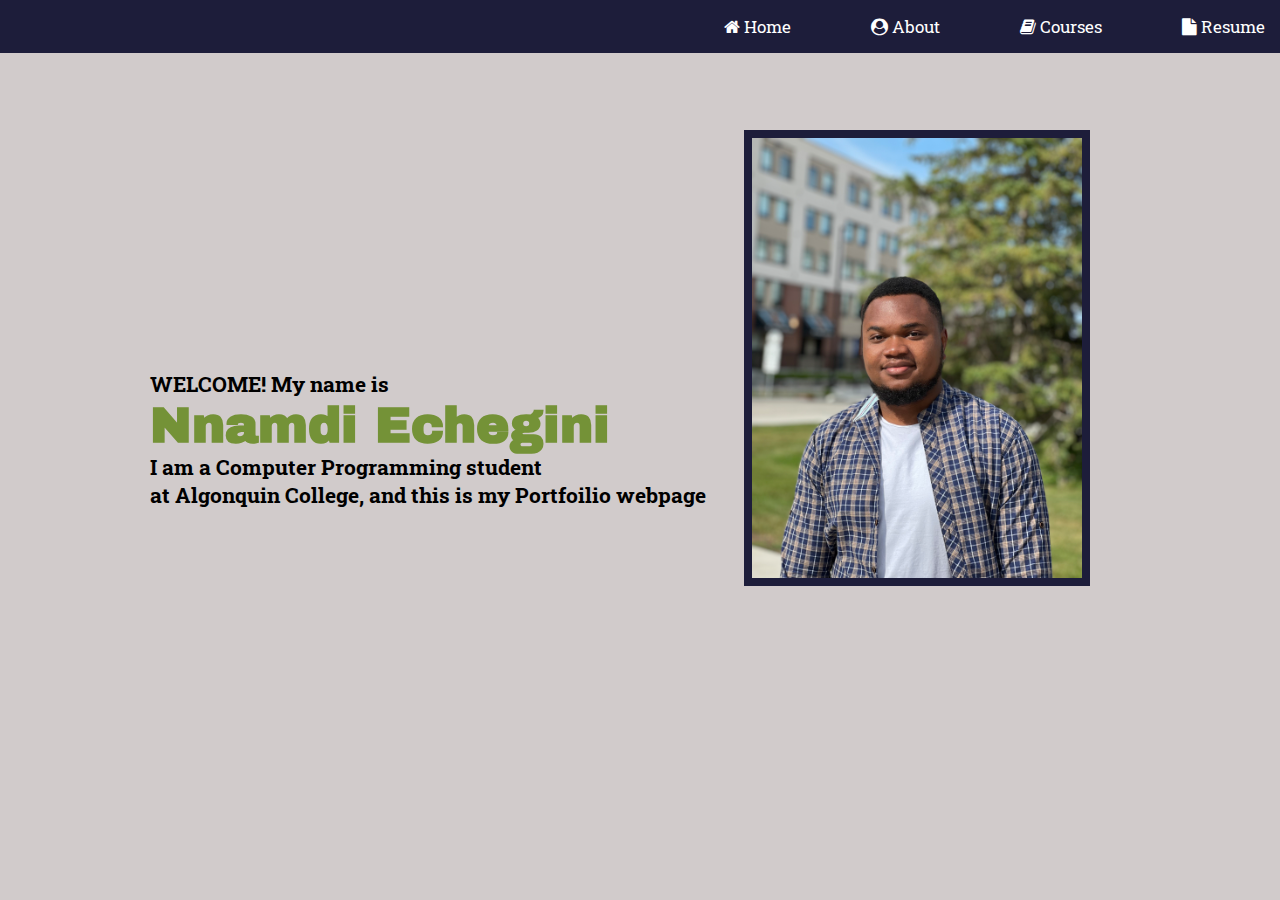
==== index.html @ 1a128529 "first commit" ====
<!DOCTYPE html>
<html lang="En">
<head>
    <meta charset="UTF-8">
    <meta name="viewport" content="width=device-width, initial-scale=1.0">
    <meta name="author" content="Nnamdi">
    <title>My Portfolio</title>
    <link rel="stylesheet" type="text/css" href="styleMyPortF.css">
    <link rel="preconnect" href="https://fonts.googleapis.com">
    <link rel="preconnect" href="https://fonts.gstatic.com" crossorigin>
    <link href="https://fonts.googleapis.com/css2?family=Roboto+Slab&display=swap" rel="stylesheet">
    <link rel="stylesheet" href="https://cdnjs.cloudflare.com/ajax/libs/font-awesome/4.7.0/css/font-awesome.min.css">
    <link rel="preconnect" href="https://fonts.googleapis.com">
    <link rel="preconnect" href="https://fonts.gstatic.com" crossorigin>
    <link href="https://fonts.googleapis.com/css2?family=Archivo+Black&display=swap" rel="stylesheet">
    
</head>
<body>
    <div class="navBar">
        <div><a href="index.html"><i class="fa fa-home"></i> Home</a></div> 
        <div><a href="About.html"><i class="fa fa-user-circle"></i> About</a></div>
        <div><a href="Courses.html"><i class="fa fa-book"></i> Courses</a></div>
        <div><a href="Resume.html"><i class="fa fa-file"></i> Resume</a></div>                  
    </div>
    <div class=picdiv>
        <img class="mypic" src="IMG_2864.jpg" alt="A picture of Myself">
        <img class="mypicSMSC" src="IMG_2864.jpg" alt="A picture of Myself">
    </div>
    <div class="hometext">
        <p>
            <h5>WELCOME! My name is</h5>
            <h1 class="myname"> Nnamdi Echegini</h1>
            <h5>I am a Computer Programming student</h5>
            <h5>at Algonquin College, and this is my Portfoilio webpage</h5> 


        </p>
    </div>


</body>



</html>
---- styleMyPortF.css ----
/*CSS FOR HOME PAGE*/
*{
    margin: 0;
}
body{
    background-color: rgb(209, 203, 203);
    font-family: 'Roboto Slab', serif;
}
.navBar{
    width: 100%;
    background-color: rgb(29, 29, 58);
    display: flex;
    flex-wrap: wrap;
    top: 0px;
    position: fixed;
    left: 0px;
    margin-bottom: 20px;
    justify-content: right;

    
}
.navBar a{
    float: right;
    padding: 15px;
    margin-left: 50px;
    color: white;
    text-decoration: none;
    font-size: 17px;
    transition: 0.4s all;
}
.navBar a:hover{
    background-color: #1abc9c;
    color: rgb(240, 240, 19);
    
}
.picdiv{
    padding-top: 120px;
    padding-right: 180px;
    
}
.mypic{
    width: 30%;
    margin: 10px;
    float: right;
    border: 8px solid  rgb(29, 29, 58);   
}
.myname{
    color: rgb(116, 146, 55);
    font-family: 'Archivo Black', sans-serif;
    font-weight: bolder;
    
}
.hometext{
    font-size: larger;
    font-size: 25px;
    margin-left: 150px;
    margin-top: 250px;

}
.myname{
    margin: 0;
}
h5{
    margin: 0;
}
.mypicSMSC{
    display: none;
    width: 50%;
    margin: 10px;
    float: right;
    border: 8px solid  rgb(29, 29, 58); 
}

/*CSS CODE FOR ABOUT PAGE STARTS HERE*/
.potrait-pic{
    margin-top: 70px;
    margin-left: 40%;

}
.about-picture{
    width: 35%;
    border: 6px solid  rgb(29, 29, 58) ;
    

}
.SMSCabout-picture{
    display: none;
    
}
.about-me-text-container{
    margin-top: 10px;
    display: flex;
    justify-content: center;
    width: 60%;
    margin-left: 20%;
}
.about-me-text{
    text-align: center;
    font-weight: bolder;
}

/*CSS FOR RESUME PAGE STARTS HERE*/
.resumeContainer{
    display: flex;
    width: 100%;
    justify-content: center;
}
.myresumepdf{
    width: 60%;
   /* display: flex;*/
   /* margin: 0 auto 0 auto;*/
    height: 620px;
    margin-top: 60px;
}
.resumedownloadcontainer{
    display: flex;
    justify-content: left;
}
.resumedownloadpng{
    width: 150px;


}
.myprojectscontainer{
    display: flex;
    width: 100%;
    background-color: goldenrod;
    margin-top: 4px;
    padding: 9px;
    border: 4px solid  rgb(29, 29, 58);
    justify-content: center;
    align-self: center;

}
.orderformspic{
    width: 5%;
    height: 5%;
    margin-top:10px;
    border: 3px solid black;
    border-radius: 10px;
}
.hometownpic{
    width: 5%;
    height: 5%;
    margin-top:10px;
    border: 3px solid black;
    border-radius: 10px;
}
.project-link{
    color: black;
    font-weight: 600;
}
.projects-block :hover{
    background-color:  rgb(29, 29, 58);
    color:  goldenrod ;
    
}

/*CSS FOR COURSES PAGE STARTS HERE*/
.container{
    display: flex;
    justify-content: center;
    flex-wrap: wrap;
    margin-top: 100px;
}

.container-block{
    background-color: goldenrod;
    width: 220px;
    
    margin-top: 30px;
    margin: 10px;

    border-radius: 15px;
}
.block-image{
    height: 150px;
    margin-bottom: 15px;
    background-size: contain;
    border-radius: 15px 15px 0 0;

}
.one{
    background-image: url(coursesIMG/oop\ java.png);

}
.two{
    background-image: url(coursesIMG/web\ programming.jpeg);
}
.three{
    background-image: url(coursesIMG/linux.jpg);
}
.four{
    background-image: url(coursesIMG/data\ base\ 2.jpg);
}
.five{
    background-image: url(coursesIMG/communications.jpg);
}
.six{
    background-image: url(coursesIMG/cooperative\ readiness.jpg);
}
.seven{
    background-image: url(coursesIMG/dynamic\ dna.jpg);
}
.eight{
    background-image: url(coursesIMG/Java.jpg);
}
.nine{
    background-image: url(coursesIMG/computer\ essentials.jpg);
}
.ten{
    background-image: url(coursesIMG/data\ base\ 1.jpg);
}
.eleven{
    background-image: url(coursesIMG/achieving\ success.jpg);
}
.twelve{
    background-image: url(coursesIMG/communications\ 2.jpg);
}
.container-block P{
    padding: 10px;
}
.container-block h2{
    margin-left: 5px;
}
.container-block a{
    background-color: rgb(29, 29, 58) ;
    color: white;
    padding: 3px 3px;
    display: block;
    text-align: center;
    margin: 10px 20px;
    margin-top: 50px;
    
}
.container-block:hover{
    background-color: rgb(207, 106, 106);
    cursor: pointer;
    transform: scale(1.07);
    transition: 0.3s;
     

}

/*SMALLER SCREEN ORIENTATION*/
@media only screen and (max-width: 600px){
    .mypicSMSC{
        display: block;
        width: 120%;
        margin-left: 192px;
    }
    .picdiv{
        margin-top: 50px;
        /*padding-right: 100px;*/
        display: flex;
        background-color: rgb(116, 146, 55);
        justify-content: center;

        
    }

    .mypic{
        display: none;
    }
    .hometext{
        margin-top: 35px;
        margin-left: 33px;
        padding: 5px;
        
    }
    .navBar{
        width: 100%;
        background-color: rgb(29, 29, 58);
        display: flex;
        flex-wrap: wrap;
        top: 0px;
        position: fixed;
        left: 0px;
        margin-bottom: 20px;
        justify-content: center;
        padding: 7px;
    
    }
    .navBar a{
        /*padding: 12px;*/
        margin: 5px;
        color: white;
        text-decoration: none;
        font-size: 14px;
    }
    .about-picture{
        display: none;
    }
    .potrait-pic{
        display: flex;
        margin-top: 100px;
        margin-left: 0px;
        justify-content: center;
    }
    .SMSCabout-picture{
        display: inline-block;
        /*margin-left: 90px;*/
        width: 90%;
        border: 6px solid  rgb(29, 29, 58) ;
        
    } 
    .about-me-text-container{
        margin-top: 10px;
        display: flex;
        justify-content: center;
        width: 80%;
        margin-left: 8.5%;
        background-color: rgb(116, 146, 55);
        padding: 5px;
        margin-bottom: 15px;
    }
    .about-me-text{
        text-align: center;
        font-weight: bolder;
    }
    /*.about-me-text{
        padding: 15px;
        background-color: rgb(116, 146, 55);
        margin: 2px;
    }*/
    .myresumepdf{
        width: 60%;
       /* display: flex;*/
       /* margin: 0 auto 0 auto;*/
        height: 300px;
        margin-top: 90px;
        margin-bottom: 15px;
    }   

}







/*navbartest
.Navcontainer{
    display: flex;
    justify-content: right;
    background-color: #1abc9c;
    width: 100%;
    flex-wrap: wrap;
    position: fixed;
    left: 0px;
    top: 0px;
    margin-bottom: 80px;
}
.test{
    padding: 10px;
}
.navtestbody{

}
.navpicture{
    margin-top: 50px;
    width: 40px;
}
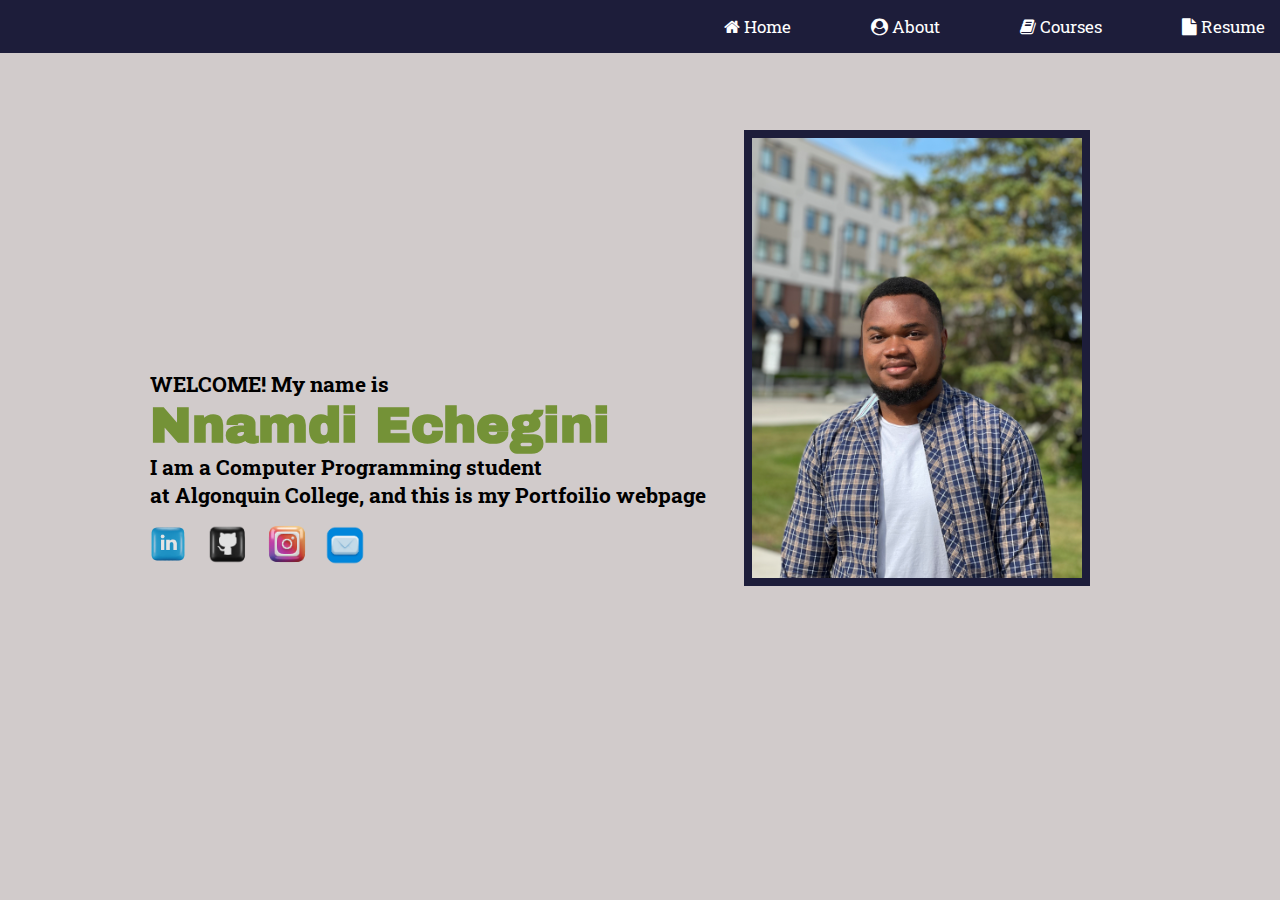
==== commit 51c77e70: "course links fix & contact info update" ====
--- a/index.html
+++ b/index.html
@@ -36,6 +36,14 @@
 
         </p>
     </div>
+    <div class="contacticons">
+        <a href="https://www.linkedin.com/in/nnamdi-echegini/" target="_blank"><img class="linkedinicon" src="contact icons/LinkedinImage2-removebg-preview.png" alt="linkedin icon"></a>
+        <a href="github.com//Nnamdi-Echegz" target="_blank"><img class="githubicon" src="contact icons/github_img2-removebg-preview (1).png" alt="github icon"></a>
+        <a href="https://instagram.com/_nareno_?igshid=YmMyMTA2M2Y=" target="_blank"><img class="instagramicon" src="contact icons/InstagramImage-removebg-preview.png" alt="instagram icon"></a>
+        <a href="mailto:eche0011@algonquinlive.com" target="_blank"><img class="emailicon" src="contact icons/emailimage.png" alt="email icon"></a>
+
+
+    </div>
 
 
 </body>
--- a/styleMyPortF.css
+++ b/styleMyPortF.css
@@ -70,6 +70,32 @@
     float: right;
     border: 8px solid  rgb(29, 29, 58); 
 }
+.linkedinicon{
+    height: 50px;
+}
+.instagramicon{
+    height: 50px;
+}
+.githubicon{
+    height: 46px;
+    padding-right: 8px;
+}
+.emailicon{
+    height: 53px;
+    padding-top: 2px;
+    padding-left: 8px;
+}
+.contacticons{
+    margin-top: 10px;
+    margin-left: 143px;
+    display: flex;
+    
+}
+.contacticons img:hover{
+    cursor: pointer;
+    transform: scale(1.2);
+    transition: 0.3s;
+}
 
 /*CSS CODE FOR ABOUT PAGE STARTS HERE*/
 .potrait-pic{
@@ -125,7 +151,7 @@
     display: flex;
     width: 100%;
     background-color: goldenrod;
-    margin-top: 4px;
+    margin-top: 15px;
     padding: 9px;
     border: 4px solid  rgb(29, 29, 58);
     justify-content: center;
@@ -155,6 +181,11 @@
     color:  goldenrod ;
     
 }
+.Resumetextcontainer{
+    margin: 5px;
+
+}
+
 
 /*CSS FOR COURSES PAGE STARTS HERE*/
 .container{
@@ -180,41 +211,57 @@
     border-radius: 15px 15px 0 0;
 
 }
+
 .one{
+    background-image: url(coursesIMG/oop\ with\ design\ patterns.png);
+}
+.two{
+    background-image: url(coursesIMG/Mobile\ graphics\ programming.jpg);
+}
+.three{
+    background-image: url(coursesIMG/Network\ programming.jpg);
+}
+.four{
+    background-image: url(coursesIMG/Business\ programming.jpg);
+}
+.five{
+    background-image: url(coursesIMG/system-analysis-and-design.png);
+}
+.six{
     background-image: url(coursesIMG/oop\ java.png);
 
 }
-.two{
+.seven{
     background-image: url(coursesIMG/web\ programming.jpeg);
 }
-.three{
+.eight{
     background-image: url(coursesIMG/linux.jpg);
 }
-.four{
+.nine{
     background-image: url(coursesIMG/data\ base\ 2.jpg);
 }
-.five{
+.ten{
     background-image: url(coursesIMG/communications.jpg);
 }
-.six{
+.eleven{
     background-image: url(coursesIMG/cooperative\ readiness.jpg);
 }
-.seven{
+.twelve{
     background-image: url(coursesIMG/dynamic\ dna.jpg);
 }
-.eight{
+.thirteen{
     background-image: url(coursesIMG/Java.jpg);
 }
-.nine{
+.fourteen{
     background-image: url(coursesIMG/computer\ essentials.jpg);
 }
-.ten{
+.fifteen{
     background-image: url(coursesIMG/data\ base\ 1.jpg);
 }
-.eleven{
+.sixteen{
     background-image: url(coursesIMG/achieving\ success.jpg);
 }
-.twelve{
+.seventeen{
     background-image: url(coursesIMG/communications\ 2.jpg);
 }
 .container-block P{
@@ -287,6 +334,11 @@
         color: white;
         text-decoration: none;
         font-size: 14px;
+    }
+    .contacticons{
+        margin-left: 33px;
+        
+        
     }
     .about-picture{
         display: none;
@@ -330,7 +382,17 @@
         height: 300px;
         margin-top: 90px;
         margin-bottom: 15px;
-    }   
+    } 
+    .Resumetextcontainer {
+        margin-top: 10px;
+        display: block;
+        justify-content: center;
+        width: 80%;
+        margin-left: 8.5%;
+        background-color: rgb(116, 146, 55);
+        padding: 5px;
+        margin-bottom: 15px;
+    }
 
 }
 
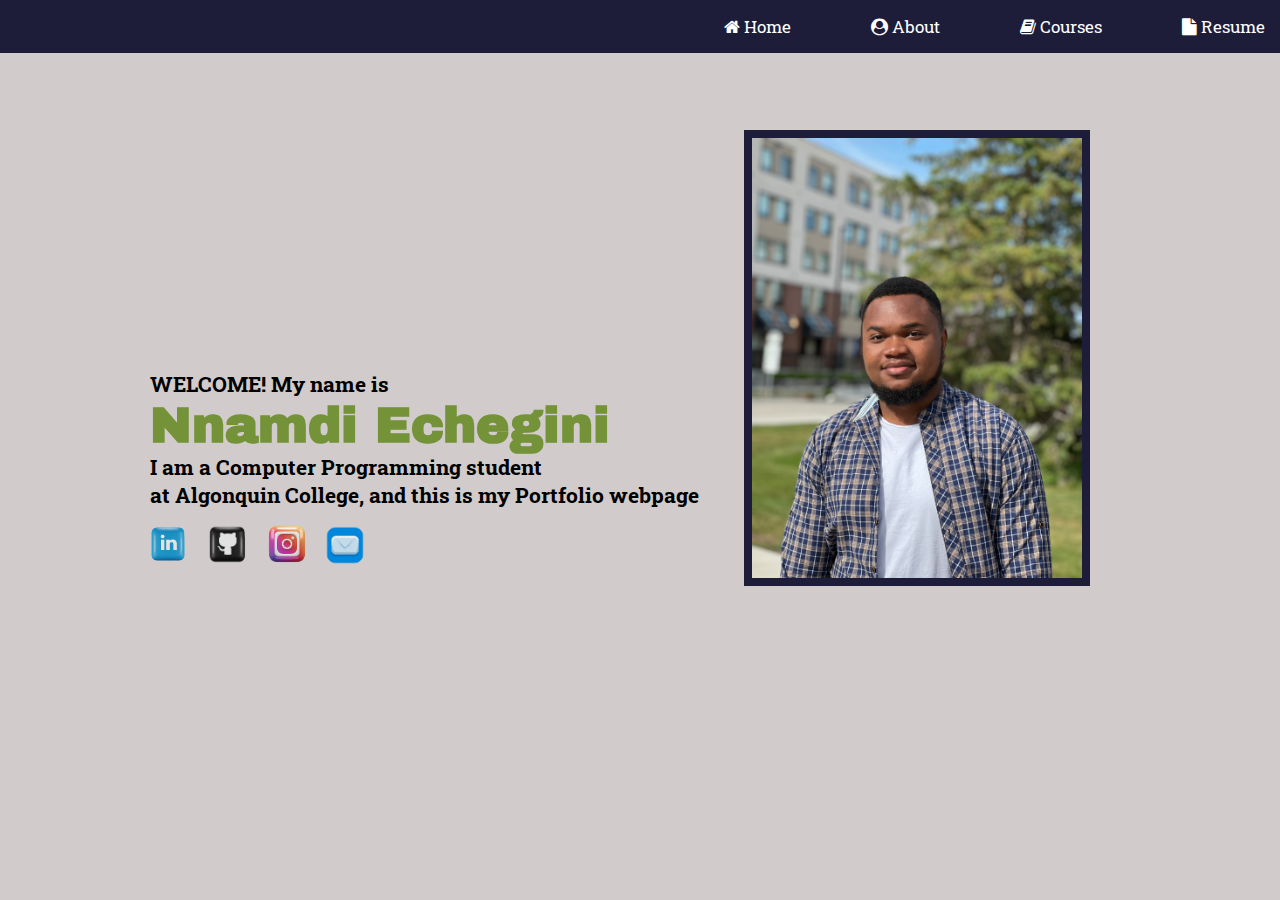
==== commit e90b4fce: "indexpage typo correction" ====
--- a/index.html
+++ b/index.html
@@ -31,14 +31,14 @@
             <h5>WELCOME! My name is</h5>
             <h1 class="myname"> Nnamdi Echegini</h1>
             <h5>I am a Computer Programming student</h5>
-            <h5>at Algonquin College, and this is my Portfoilio webpage</h5> 
+            <h5>at Algonquin College, and this is my Portfolio webpage</h5> 
 
 
         </p>
     </div>
     <div class="contacticons">
         <a href="https://www.linkedin.com/in/nnamdi-echegini/" target="_blank"><img class="linkedinicon" src="contact icons/LinkedinImage2-removebg-preview.png" alt="linkedin icon"></a>
-        <a href="github.com//Nnamdi-Echegz" target="_blank"><img class="githubicon" src="contact icons/github_img2-removebg-preview (1).png" alt="github icon"></a>
+        <a href="https://github.com/Nnamdi-Echegz" target="_blank"><img class="githubicon" src="contact icons/github_img2-removebg-preview (1).png" alt="github icon"></a>
         <a href="https://instagram.com/_nareno_?igshid=YmMyMTA2M2Y=" target="_blank"><img class="instagramicon" src="contact icons/InstagramImage-removebg-preview.png" alt="instagram icon"></a>
         <a href="mailto:eche0011@algonquinlive.com" target="_blank"><img class="emailicon" src="contact icons/emailimage.png" alt="email icon"></a>
 
--- a/styleMyPortF.css
+++ b/styleMyPortF.css
@@ -158,6 +158,13 @@
     align-self: center;
 
 }
+.handyappthumbnail{
+    width: 75px;
+    height: 70px;
+    margin-top:10px;
+    border: 3px solid black;
+    border-radius: 10px;
+}
 .orderformspic{
     width: 5%;
     height: 5%;
@@ -207,7 +214,9 @@
 .block-image{
     height: 150px;
     margin-bottom: 15px;
-    background-size: contain;
+    background-size: cover;
+    background-position: center;
+    background-repeat: no-repeat;
     border-radius: 15px 15px 0 0;
 
 }
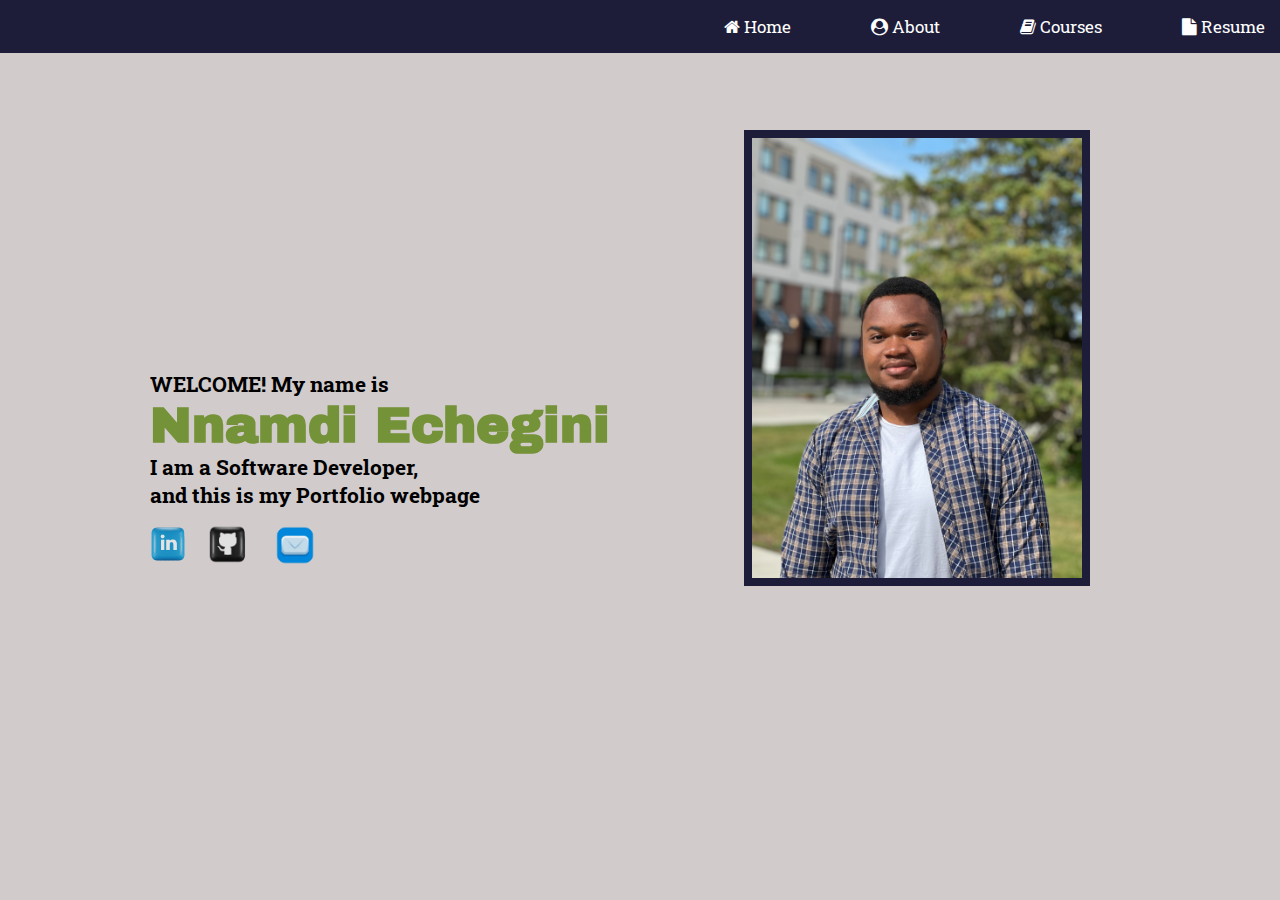
==== commit e257669d: "modified status, changed hanyapp orientation" ====
--- a/index.html
+++ b/index.html
@@ -30,8 +30,8 @@
         <p>
             <h5>WELCOME! My name is</h5>
             <h1 class="myname"> Nnamdi Echegini</h1>
-            <h5>I am a Computer Programming student</h5>
-            <h5>at Algonquin College, and this is my Portfolio webpage</h5> 
+            <h5>I am a Software Developer,</h5>
+            <h5>and this is my Portfolio webpage</h5> 
 
 
         </p>
@@ -39,7 +39,6 @@
     <div class="contacticons">
         <a href="https://www.linkedin.com/in/nnamdi-echegini/" target="_blank"><img class="linkedinicon" src="contact icons/LinkedinImage2-removebg-preview.png" alt="linkedin icon"></a>
         <a href="https://github.com/Nnamdi-Echegz" target="_blank"><img class="githubicon" src="contact icons/github_img2-removebg-preview (1).png" alt="github icon"></a>
-        <a href="https://instagram.com/_nareno_?igshid=YmMyMTA2M2Y=" target="_blank"><img class="instagramicon" src="contact icons/InstagramImage-removebg-preview.png" alt="instagram icon"></a>
         <a href="mailto:eche0011@algonquinlive.com" target="_blank"><img class="emailicon" src="contact icons/emailimage.png" alt="email icon"></a>
 
 
--- a/styleMyPortF.css
+++ b/styleMyPortF.css
@@ -403,6 +403,11 @@
         margin-bottom: 15px;
     }
 
+    .handyappthumbnail{
+        height: 20px;
+        width: 20px;
+    }
+
 }
 
 
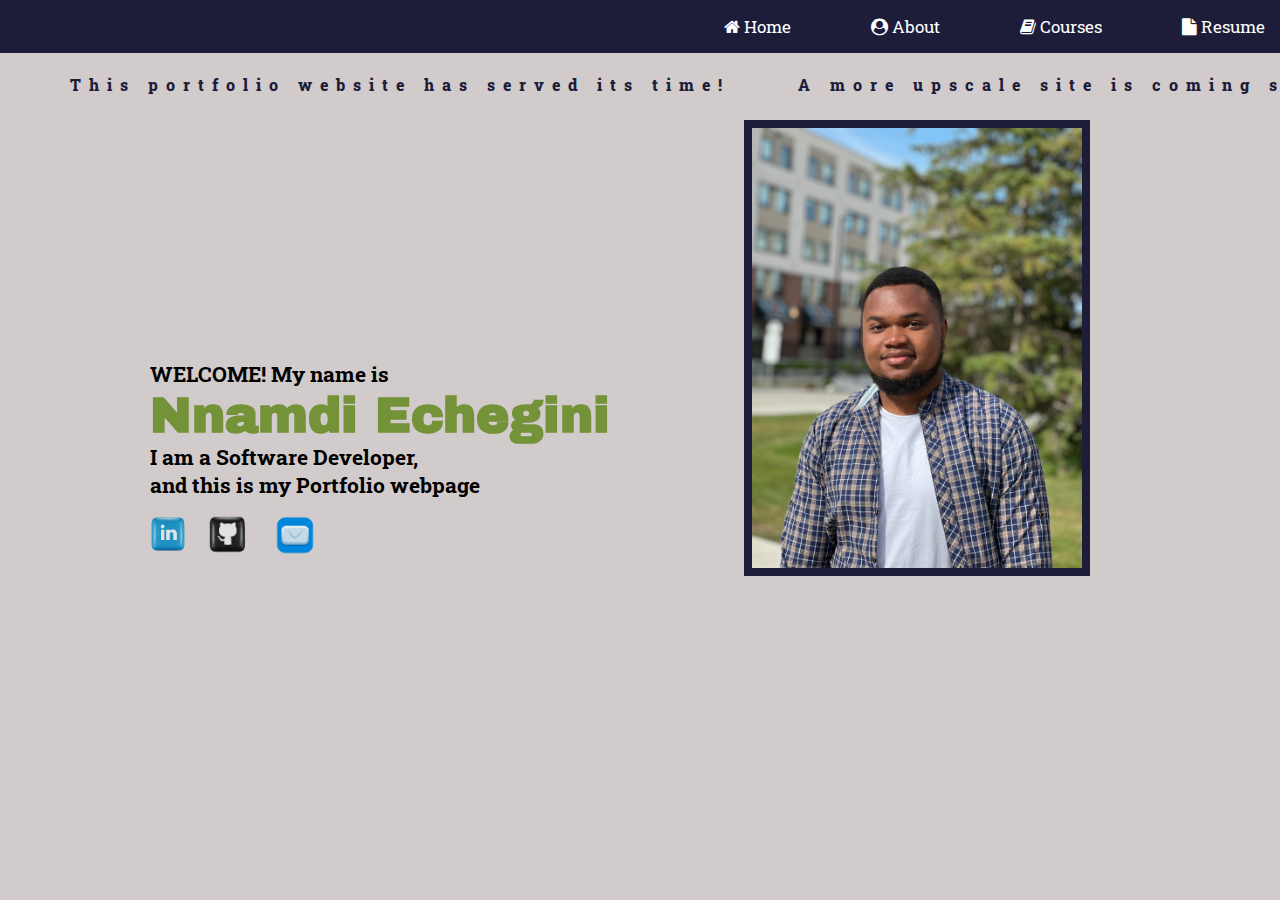
==== commit f3cb415e: "ticker tape notice added" ====
--- a/index.html
+++ b/index.html
@@ -22,6 +22,16 @@
         <div><a href="Courses.html"><i class="fa fa-book"></i> Courses</a></div>
         <div><a href="Resume.html"><i class="fa fa-file"></i> Resume</a></div>                  
     </div>
+
+    <div class="ticker-tape">
+        <div class="ticker">
+            <div class="ticker_item">This portfolio website has served its time!</div>
+            <div class="ticker_item">A more upscale site is coming soon!</div>
+            <div class="ticker_item">Please stay Tuned !!</div>
+            
+        </div>
+    </div>
+
     <div class=picdiv>
         <img class="mypic" src="IMG_2864.jpg" alt="A picture of Myself">
         <img class="mypicSMSC" src="IMG_2864.jpg" alt="A picture of Myself">
--- a/styleMyPortF.css
+++ b/styleMyPortF.css
@@ -33,10 +33,72 @@
     color: rgb(240, 240, 19);
     
 }
+
+.ticker-tape{
+    margin-top: 70px;
+    display: flex;
+    width: 100%;
+    overflow: hidden;
+    height: 30px;
+    /* background-color:rgb(116, 146, 55);; */
+    padding-left: 3%;
+
+}
+
+.ticker-tape .ticker{
+    height: 30px;
+    line-height: 30px;
+    white-space: nowrap;
+    /* padding-right: 100%; */
+
+    -webkit-animation-iteration-count: infinite;
+    -webkit-animation-timing-function: linear;
+    -webkit-animation-name: ticker;
+    -webkit-animation-duration: 40s;
+
+    animation-iteration-count: infinite;
+    animation-timing-function: linear;
+    animation-name: ticker;
+    animation-duration: 40s;
+
+}
+
+.ticker-tape .ticker_item{
+    display: inline-block;
+    padding: 0 2rem;
+    font-size: 1rem;
+    font-weight: 800;
+    letter-spacing: 0.5rem;
+    color: rgb(29, 29, 58);
+}
+
+@-webkit-keyframes ticker {
+    0% {
+        -webkit-transform: translateX(0);
+        transform: translateX(0);
+        visibility: visible;
+    }
+    100% {
+        -webkit-transform: translateX(-100%);
+        transform: translateX(-100%);
+    }
+}
+
+@keyframes ticker {
+    0% {
+        -webkit-transform: translateX(0);
+        transform: translateX(0);
+        visibility: visible;
+    }
+    100% {
+        -webkit-transform: translateX(-100%);
+        transform: translateX(-100%);
+    }
+}
+
 .picdiv{
-    padding-top: 120px;
+    padding-top: 10px;
     padding-right: 180px;
-    
 }
 .mypic{
     width: 30%;
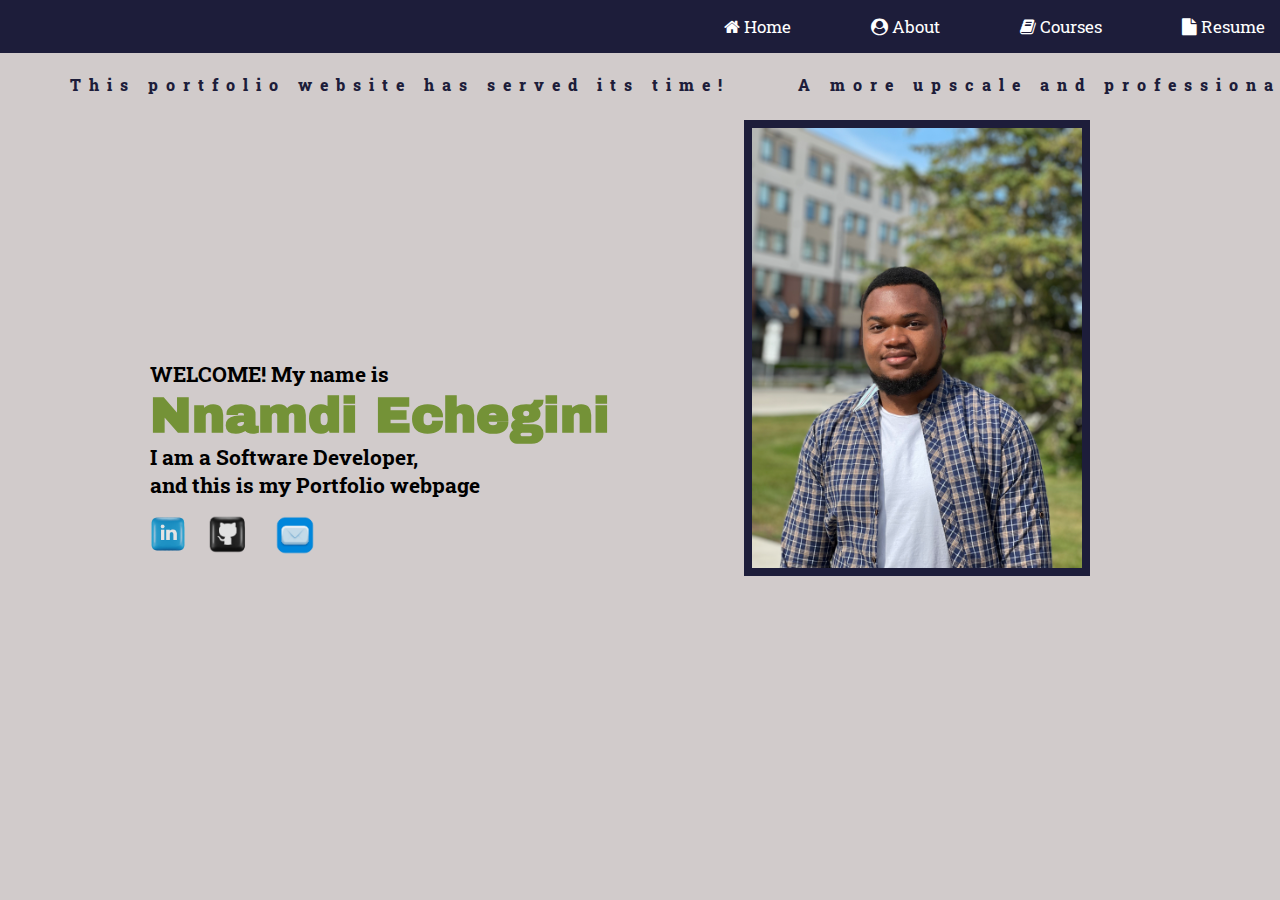
==== commit 98afd556: "ticker tape correction" ====
--- a/index.html
+++ b/index.html
@@ -26,7 +26,7 @@
     <div class="ticker-tape">
         <div class="ticker">
             <div class="ticker_item">This portfolio website has served its time!</div>
-            <div class="ticker_item">A more upscale site is coming soon!</div>
+            <div class="ticker_item">A more upscale and professional site is coming soon!</div>
             <div class="ticker_item">Please stay Tuned !!</div>
             
         </div>
